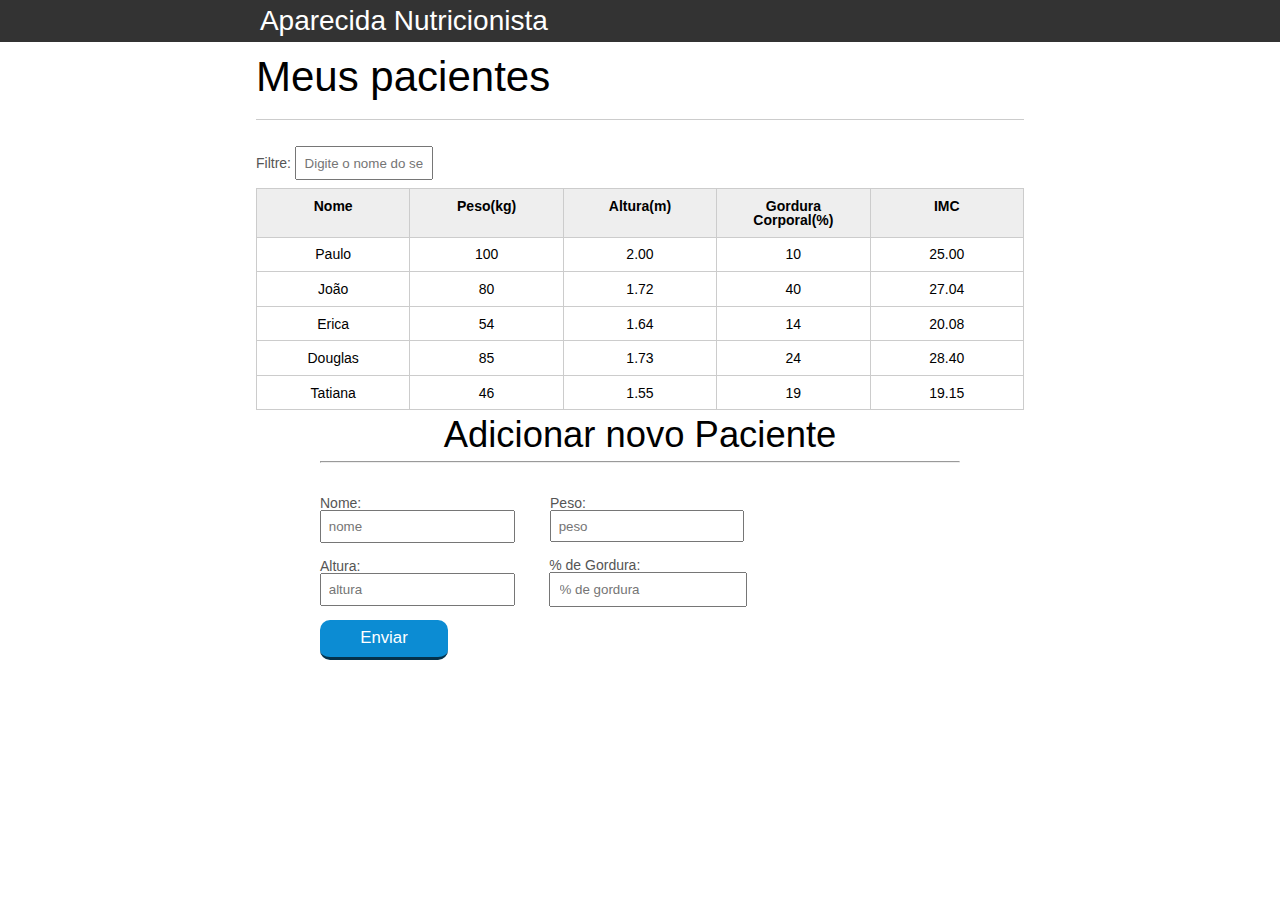
==== index.html @ 779a8885 "Add files via upload" ====
<!DOCTYPE html>
<html lang="pt-br">
	<head>
		<meta charset="UTF-8">
		<title>Aparecida Nutrição</title>
		<link rel="icon" href="favicon.ico" type="image/x-icon">
		<link rel="stylesheet" type="text/css" href="css/reset.css">
		<link rel="stylesheet" type="text/css" href="css/index.css">

	</head>
	<body>

		<header>
			<div class="container">
				<h1>Aparecida Nutrição</h1>
			</div>
		</header>
		<main>
			<section class="container">
				<h2>Meus pacientes</h2>

				<label for="filtrar-tabela">Filtre:</label>
				<input type="text" name="filtro" id="filtrar-tabela" placeholder="Digite o nome do seu paciente">

				<table>
					<thead>
						<tr>
							<th>Nome</th>
							<th>Peso(kg)</th>
							<th>Altura(m)</th>
							<th>Gordura Corporal(%)</th>
							<th>IMC</th>
						</tr>
					</thead>
					<tbody id="tabela-pacientes">
						<tr class="paciente" id="primeiro-paciente">
							<td class="info-nome">Paulo</td>
							<td class="info-peso">100</td>
							<td class="info-altura">2.00</td>
							<td class="info-gordura">10</td>
							<td class="info-imc">0</td>
						</tr>

						<tr class="paciente" id="segundo-paciente">
							<td class="info-nome">João</td>
							<td class="info-peso">80</td>
							<td class="info-altura">1.72</td>
							<td class="info-gordura">40</td>
							<td class="info-imc">0</td>
						</tr>

						<tr class="paciente" >
							<td class="info-nome">Erica</td>
							<td class="info-peso">54</td>
							<td class="info-altura">1.64</td>
							<td class="info-gordura">14</td>
							<td class="info-imc">0</td>
						</tr>

						<tr class="paciente">
							<td class="info-nome">Douglas</td>
							<td class="info-peso">85</td>
							<td class="info-altura">1.73</td>
							<td class="info-gordura">24</td>
							<td class="info-imc">0</td>
						</tr>
						<tr class="paciente" >
							<td class="info-nome">Tatiana</td>
							<td class="info-peso">46</td>
							<td class="info-altura">1.55</td>
							<td class="info-gordura">19</td>
							<td class="info-imc">0</td>
						</tr>
					</tbody>
				</table>
				
			</section>
			<style>
				form{
					
					margin-inline: 25%;
					padding: 0;
					
				}
				form h1{
					font-size: 2.6em;
					text-align: center;
				}
				label{
					display: inline-block;
					margin-top: 1.9%;
				}
				input{
					padding: 3%;
				}
				button{
					border-radius: 10px;
				}
				button:hover{
					background-color: rgb(53, 154, 236);
				}
				.paciente-invalido{
					color: red;
				}
				span{
					color: red;
					font-size: 1.3em;
				}
			</style>
			
			<form id="form-adiciona">
				<h1>Adicionar novo Paciente</h1>
				<hr>
				<ul id="mensagem-erro"></ul><br>
				<label for="nome">Nome:
					<input type="text" name="nome" id="nome" placeholder="nome">
				</label>
				<label for="peso">Peso:
					<input type="text" name="peso" id="peso" placeholder="peso">
				</label>
				<label for="altura">Altura:
					<input type="text" name="altura" id="altura" placeholder="altura">
				</label>
				<label for="gordura">% de Gordura:
					<input type="text" name="gordura" id="gordura" placeholder="% de gordura">
				</label>
				<button type="submit" id="botao">Enviar</button>
			</form>
		</main>
		<script src="js/principal.js"></script>
		<script src="js/calculo.js"></script>
		<script src="js/remover-paciente.js"></script>
		<script src="js/filtra.js"></script>
	</body>
</html>
---- css/index.css ----
*{
	box-sizing: border-box;
 }

body{
	font-family: "Helvetica Neue", "Helvetica", Helvetica, Arial, sans-serif;
	font-size: 14px;
}

header{
	background-color: #333;
	height: 3em;
	color: #FFF;
	margin-bottom: 1em;
}

header h1{
	font-size: 2em;
	display:inline-block;
	vertical-align:	middle;
}
header h2{
	font-size: 2em;
	display:inline-block;
	vertical-align:	middle;
}

header .container:before{
	content: '';
	display:inline-block;
	height: 100%;
	vertical-align:	middle;
}

.container{
	width: 60%;
	height: 100%;
	margin: 0 auto;
}

section{
	margin: 2em 0;
	overflow: hidden;
}

section h2{
	font-size: 3em;
	display: block;
	padding-bottom: .5em;
	border-bottom: 1px solid #ccc;
	margin-bottom: .5em;
}

table{
	width: 100%;
	margin-bottom : .5em;
    table-layout: fixed;

}

td, th {
	padding: .7em;
	margin: 0;
	border: 1px solid #ccc;
	text-align: center;
}

th{
	font-weight: bold;
	background-color: #EEE;
}

label{
	color: #555;
	display: block;
	margin-bottom: .2em;
}

.campo{
	margin: 0;
	padding-bottom: 1em;
	width: 100%;
	border: 1px solid #ccc;
	padding: .7em;
	width: 100%;
}

.campo-medio{
	display: inline-block;
	padding-right: .5em;
}

.grupo{
	width: 32%;
	display: inline-block;
	padding: 10px 0px;
}

button{
	padding: .5em 2em;
	border: 0;
	border-bottom: 3px solid;
	font-size: 1.2em;
	cursor: pointer;
	margin: 0;
	margin-top: -3px;
	color: #fff;
	background-color:#0c8cd3;
	border-color: #04324c;
	width: 20%;
    display: block;
    clear: both;
    margin: 10px 0px;

}

button:active{
	margin-top:0px;
	border: 0;
}

button[disabled=disabled], button:disabled {
    background-color: gray;
	border-color: darkgray;

}

.adicionar-paciente{
    margin-top: 30px;
}

.campo-invalido{
	border: 1px solid red;
}
ul{
	color: red;
}
.fadeOut{
	opacity: 0;
	transition: 0.5s;
}
#filtrar-tabela{
	padding: 1%;
	width: 18%;
	margin-bottom: 1%;
}
.invisivel{
	display: none;
}
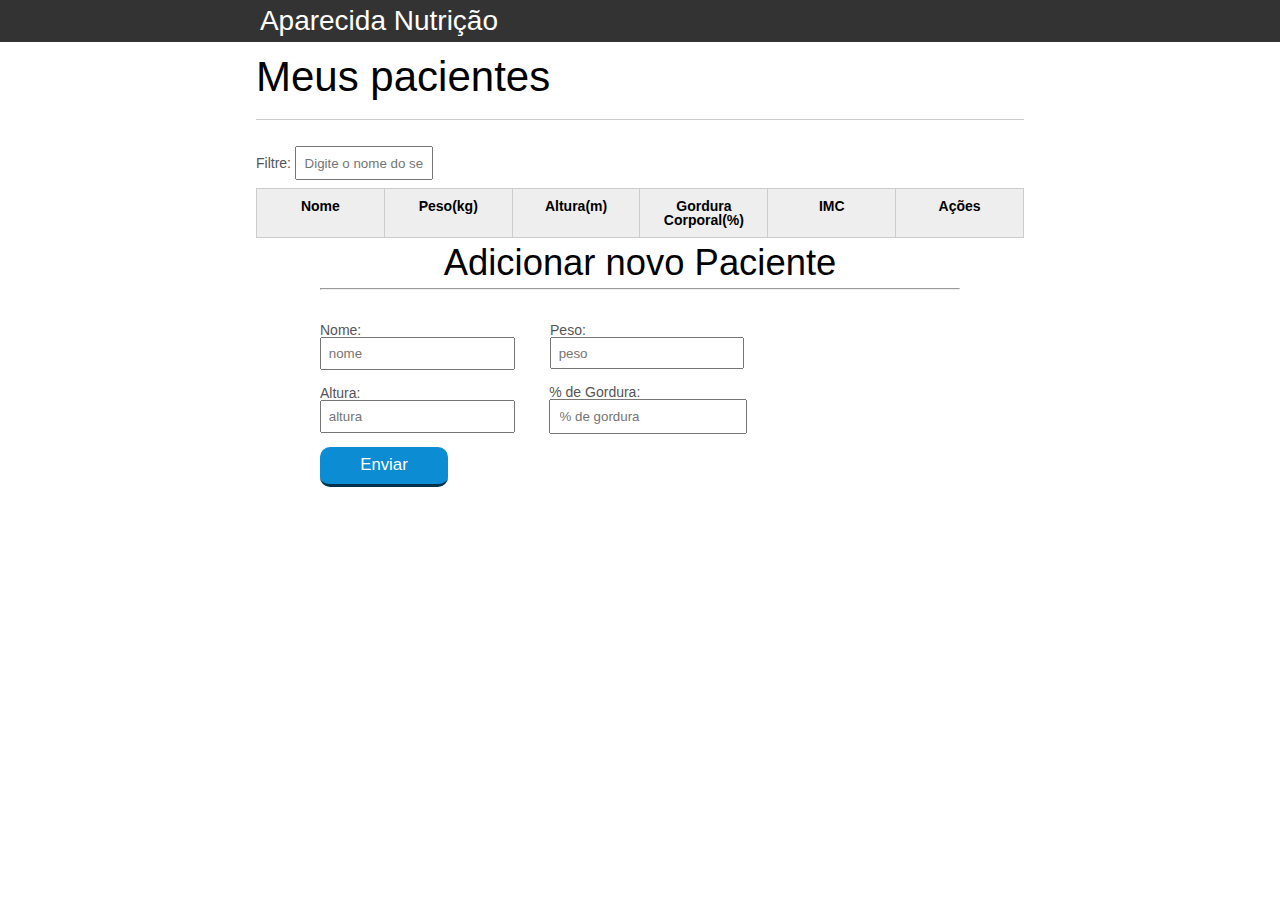
==== commit 045c1c95: "opção de editar adicionada" ====
--- a/index.html
+++ b/index.html
@@ -3,7 +3,7 @@
 	<head>
 		<meta charset="UTF-8">
 		<title>Aparecida Nutrição</title>
-		<link rel="icon" href="favicon.ico" type="image/x-icon">
+		<link rel="icon" href="./favicon.ico" type="image/x-icon">
 		<link rel="stylesheet" type="text/css" href="css/reset.css">
 		<link rel="stylesheet" type="text/css" href="css/index.css">
 
@@ -30,106 +30,40 @@
 							<th>Altura(m)</th>
 							<th>Gordura Corporal(%)</th>
 							<th>IMC</th>
+							<th>Ações</th>
 						</tr>
 					</thead>
-					<tbody id="tabela-pacientes">
-						<tr class="paciente" id="primeiro-paciente">
-							<td class="info-nome">Paulo</td>
-							<td class="info-peso">100</td>
-							<td class="info-altura">2.00</td>
-							<td class="info-gordura">10</td>
-							<td class="info-imc">0</td>
-						</tr>
-
-						<tr class="paciente" id="segundo-paciente">
-							<td class="info-nome">João</td>
-							<td class="info-peso">80</td>
-							<td class="info-altura">1.72</td>
-							<td class="info-gordura">40</td>
-							<td class="info-imc">0</td>
-						</tr>
-
-						<tr class="paciente" >
-							<td class="info-nome">Erica</td>
-							<td class="info-peso">54</td>
-							<td class="info-altura">1.64</td>
-							<td class="info-gordura">14</td>
-							<td class="info-imc">0</td>
-						</tr>
-
-						<tr class="paciente">
-							<td class="info-nome">Douglas</td>
-							<td class="info-peso">85</td>
-							<td class="info-altura">1.73</td>
-							<td class="info-gordura">24</td>
-							<td class="info-imc">0</td>
-						</tr>
-						<tr class="paciente" >
-							<td class="info-nome">Tatiana</td>
-							<td class="info-peso">46</td>
-							<td class="info-altura">1.55</td>
-							<td class="info-gordura">19</td>
-							<td class="info-imc">0</td>
-						</tr>
+					<tbody id="tabela-pacientes" data-tabela>
+						
 					</tbody>
 				</table>
+				<span id="erro-ajax" class="invisivel">Erro ao buscar paciente:  </span>
 				
 			</section>
-			<style>
-				form{
-					
-					margin-inline: 25%;
-					padding: 0;
-					
-				}
-				form h1{
-					font-size: 2.6em;
-					text-align: center;
-				}
-				label{
-					display: inline-block;
-					margin-top: 1.9%;
-				}
-				input{
-					padding: 3%;
-				}
-				button{
-					border-radius: 10px;
-				}
-				button:hover{
-					background-color: rgb(53, 154, 236);
-				}
-				.paciente-invalido{
-					color: red;
-				}
-				span{
-					color: red;
-					font-size: 1.3em;
-				}
-			</style>
 			
-			<form id="form-adiciona">
+			
+			<form id="form-adiciona" data-form>
 				<h1>Adicionar novo Paciente</h1>
 				<hr>
 				<ul id="mensagem-erro"></ul><br>
 				<label for="nome">Nome:
-					<input type="text" name="nome" id="nome" placeholder="nome">
+					<input type="text" name="nome" id="nome" placeholder="nome"  required data-nome>
 				</label>
 				<label for="peso">Peso:
-					<input type="text" name="peso" id="peso" placeholder="peso">
+					<input type="text" name="peso" id="peso" placeholder="peso" required data-peso>
 				</label>
 				<label for="altura">Altura:
-					<input type="text" name="altura" id="altura" placeholder="altura">
+					<input type="text" name="altura" id="altura" placeholder="altura" required data-altura>
 				</label>
 				<label for="gordura">% de Gordura:
-					<input type="text" name="gordura" id="gordura" placeholder="% de gordura">
+					<input type="text" name="gordura" id="gordura" placeholder="% de gordura" required data-gordura>
 				</label>
 				<button type="submit" id="botao">Enviar</button>
 			</form>
 		</main>
-		<script src="js/principal.js"></script>
-		<script src="js/calculo.js"></script>
-		<script src="js/remover-paciente.js"></script>
-		<script src="js/filtra.js"></script>
+
+		<script type="module" src="./controller/listaClientes-controller.js"></script>
+		<script type="module" src="./controller/cadastraClientes-controller.js"></script>
+		<script src="./js/filtra.js"></script>
 	</body>
 </html>
--- a/css/index.css
+++ b/css/index.css
@@ -146,4 +146,59 @@
 }
 .invisivel{
 	display: none;
+}
+.icon{
+	width: 20px;
+	height: 20px;
+	border-radius: 50%;
+}
+.icon:hover{
+	background-color: rgb(63, 63, 236, 0.7);
+}
+.icon img{
+	width: 100%;
+}
+ul li{
+	display: inline-block;
+}
+.botao-simples{
+	color: #333;
+	background: none;
+	border: none;
+}
+.botao-simples:hover{
+	background: none;
+}
+form{
+					
+	margin-inline: 25%;
+	padding: 0;
+	
+}
+form h1{
+	font-size: 2.6em;
+	text-align: center;
+}
+label{
+	display: inline-block;
+	margin-top: 1.9%;
+}
+input{
+	padding: 3%;
+}
+button{
+	border-radius: 10px;
+}
+button:hover{
+	background-color: rgb(53, 154, 236);
+}
+.paciente-invalido{
+	color: red;
+}
+span{
+	color: red;
+	font-size: 1.3em;
+}
+.botao-simples--excluir:hover{
+	color: red;
 }